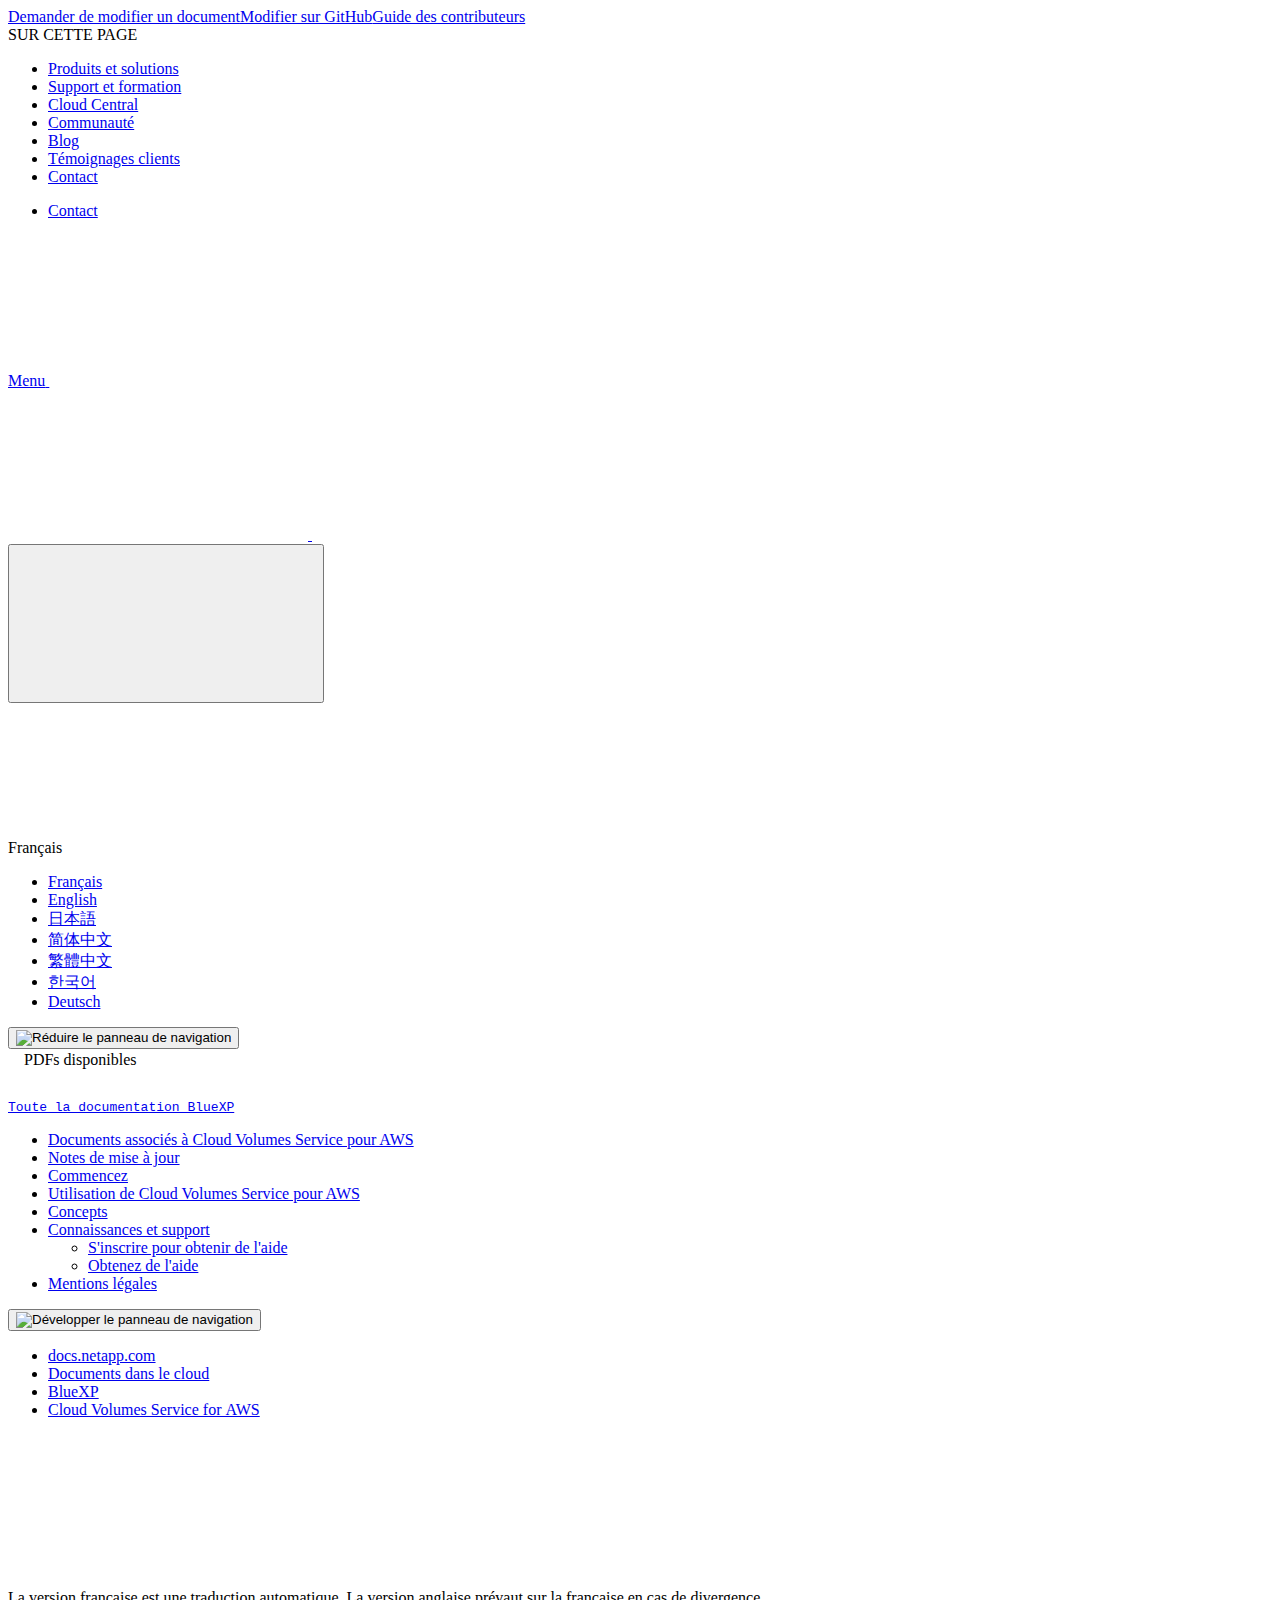
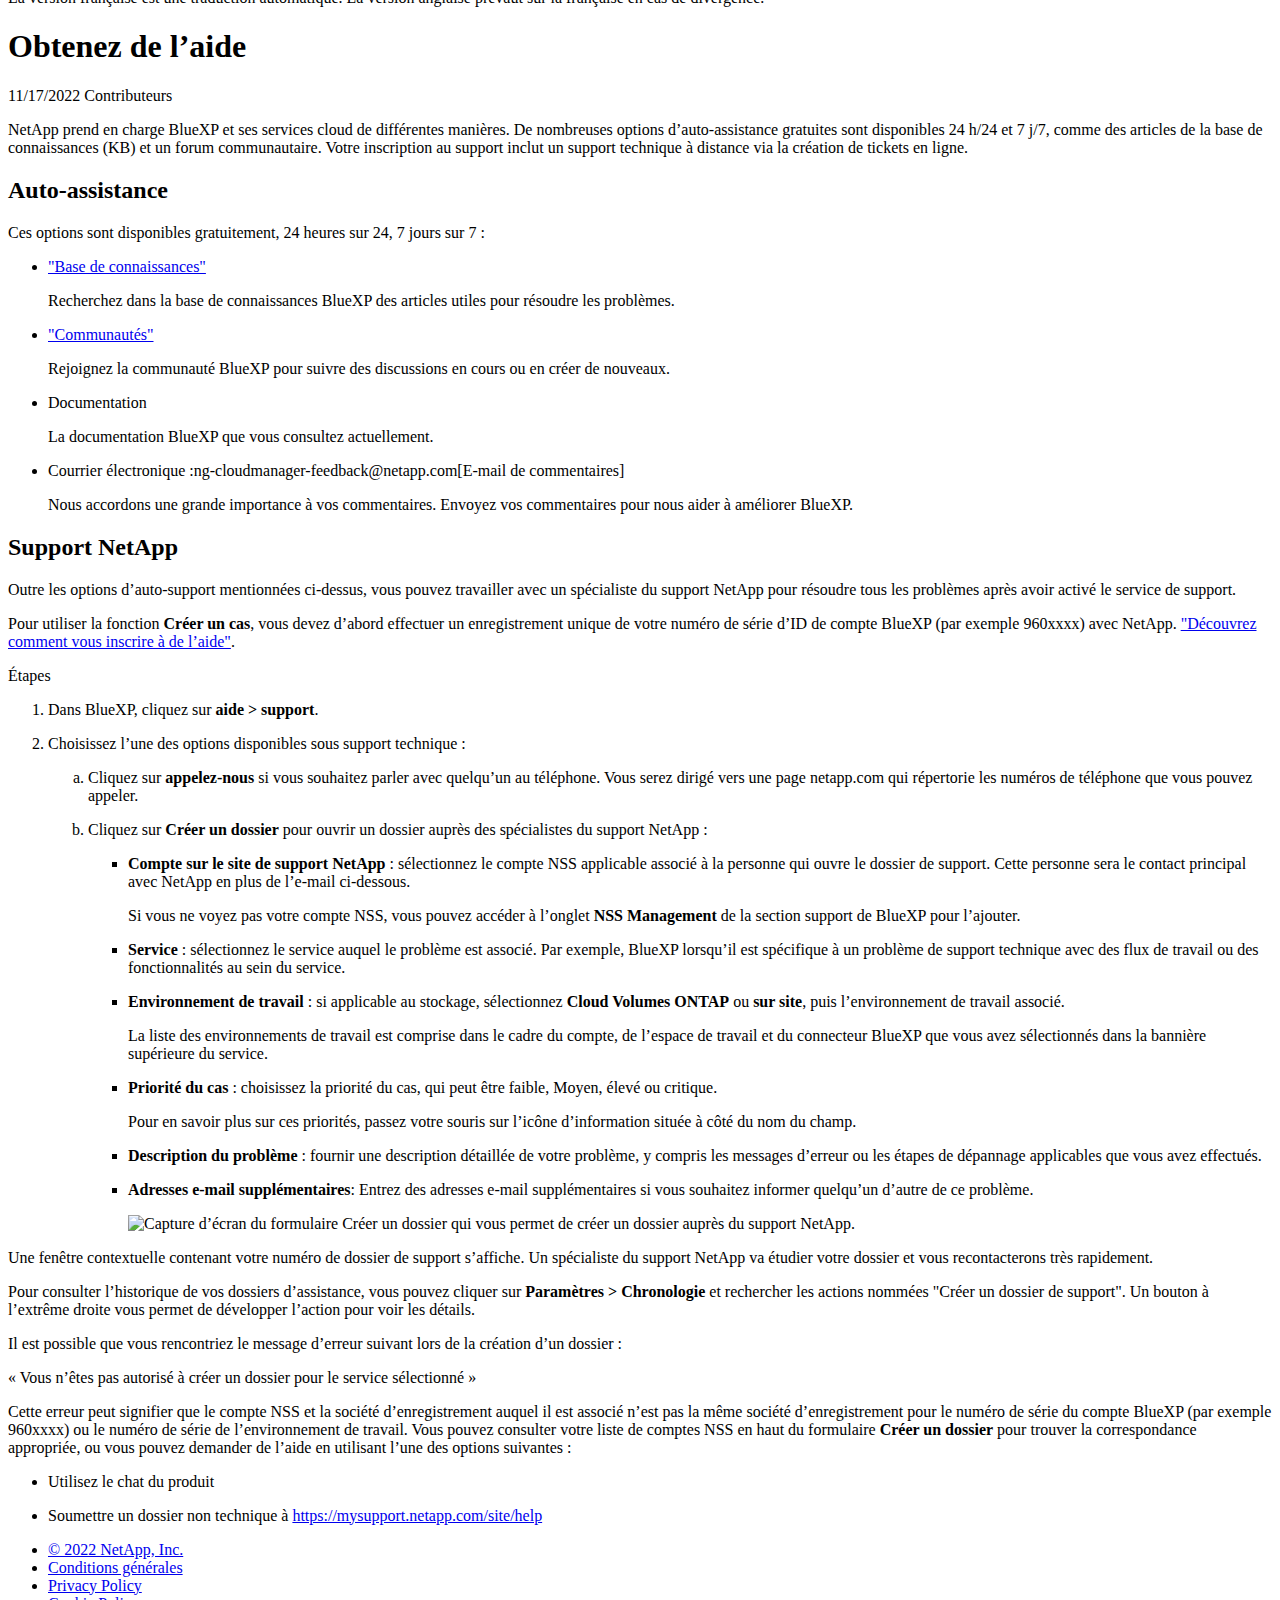
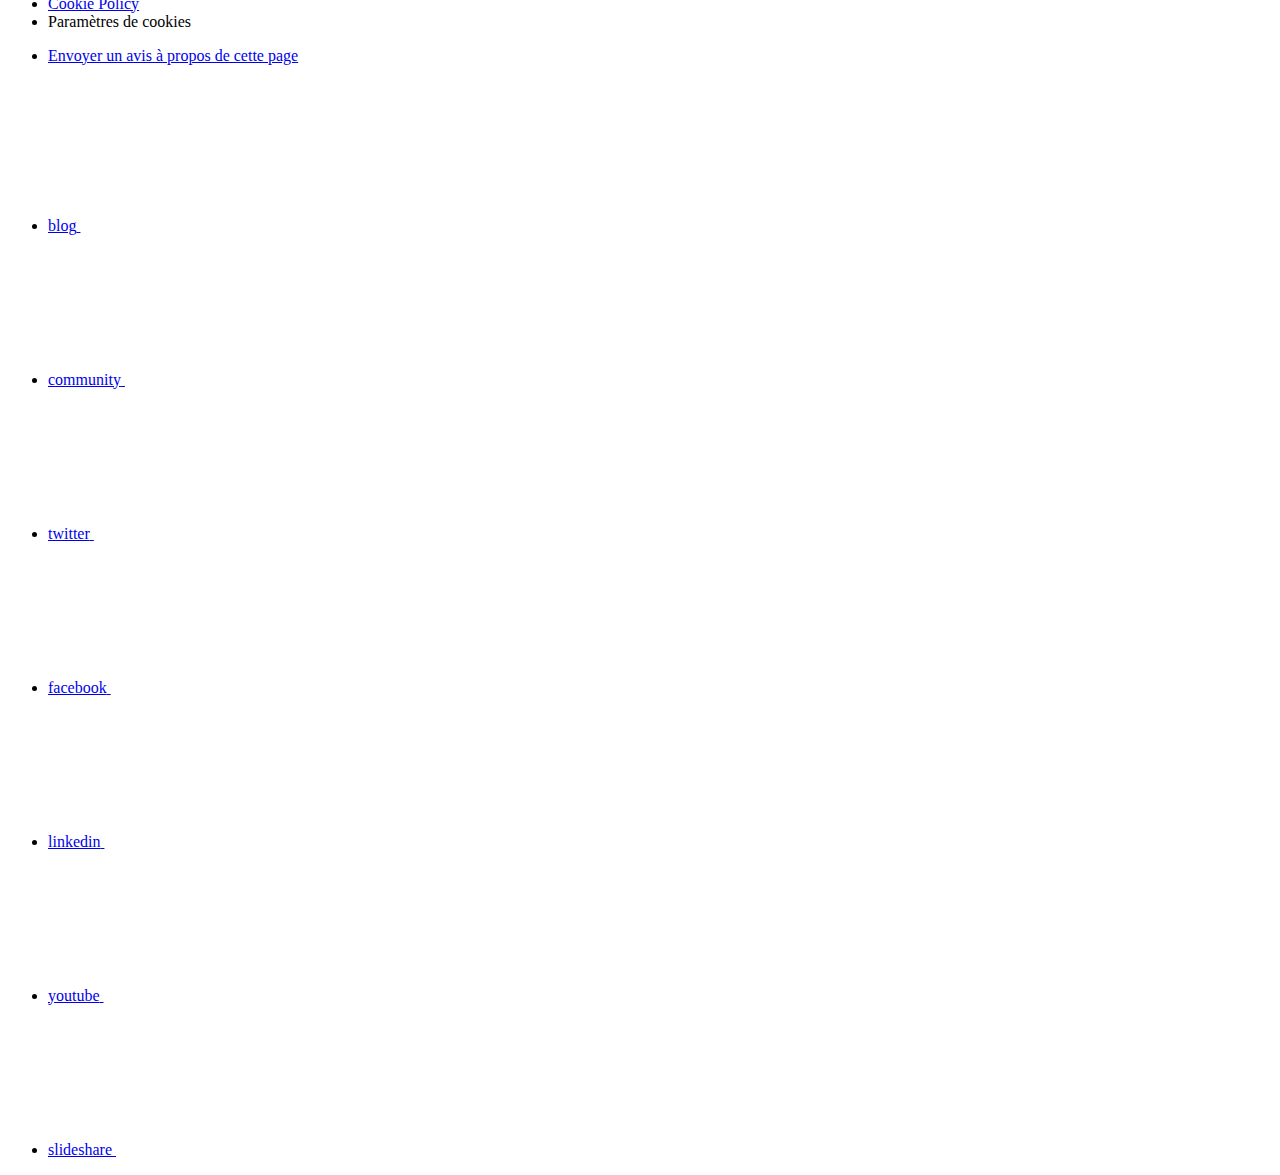
==== task-get-help.html @ c442f978 "Deploying to gh-pages from  @ 713e759831d8eef07da80dbe33066dc512d6b174 🚀" ====
<!DOCTYPE html>
<html lang="fr">
  <head class="at-element-marker">
  <title>Obtenez de l&#8217;aide | NetApp Documentation</title>
  <meta charset="utf-8">
  <meta http-equiv="x-ua-compatible" content="ie=edge,chrome=1">
  <meta http-equiv="language" content="en">
  <meta name="viewport" content="width=device-width, initial-scale=1">
  <meta property="og:title" content="Obtenez de l&#8217;aide | NetApp Documentation" />
	<meta property="og:type" content="website" />
	<meta property="og:url" content="https://docs.netapp.com/fr-fr/cloud-manager-cloud-volumes-service-aws/task-get-help.html" />
	<meta property="og:description" content="NetApp prend en charge BlueXP de plusieurs façons. De nombreuses options d"auto-assistance gratuites sont disponibles 24 h/24 et 7 j/7, comme des articles de..." />
  <meta property="og:image" content="https://docs.netapp.com/fr-fr/cloud-manager-cloud-volumes-service-aws/images/logo-tophat-social.png" />
  <meta property="og:image:alt" content="NetApp Logo" />
  <meta name="format-detection" content="telephone=no">
  <meta http-equiv="Content-Type" content="text/html; charset=utf-8">
  <meta http-equiv="encoding" content="utf-8">
  <meta http-equiv="nss-type" content="Product Documentation"/>
  <meta http-equiv="nss-subtype" content="User Guide"/><meta name="description" content="NetApp prend en charge BlueXP de plusieurs façons. De nombreuses options d"auto-assistance gratuites sont disponibles 24 h/24 et 7 j/7, comme des articles de...">
  <meta name="keywords" content=" help, ticket, open support case, support, netapp support, technical support, call support, phone number, open ticket, web ticket, open an issue"><!-- Icons -->
  <link rel="icon" href="/fr-fr/cloud-manager-cloud-volumes-service-aws/images/favicon.ico" type="image/x-icon">

  <!-- RSS Feed --><link rel="alternate" type="application/rss+xml" title="NetApp Documentation" href="/fr-fr/cloud-manager-cloud-volumes-service-aws/feed.xml"><!-- CSS Definitions: NetApp CSS should be defined after generic css -->

  <!-- Elastic Search -->
  <link rel="stylesheet" href="//cdn.jsdelivr.net/searchkit/0.10.0/theme.css">

  <!-- Combined CSS -->
  <link rel="stylesheet" type="text/css" href="/fr-fr/cloud-manager-cloud-volumes-service-aws/css/netappdocs.css">

  
  <link rel="stylesheet" href="/fr-fr/cloud-manager-cloud-volumes-service-aws/css/landing-page.css" type="text/css">
  <link rel="stylesheet" href="/fr-fr/cloud-manager-cloud-volumes-service-aws/css/tabbed-blocks.css" type="text/css">
  <!-- Canonical url -->
  <link rel='stylesheet' href='/fr-fr/cloud-manager-cloud-volumes-service-aws/css/na-feature.css' type='text/css'><!-- Top level site integrations --><script>
    function addAdobeLaunch(adobeId) {
      var head = document.getElementsByTagName('head')[0];
      var adobe = document.createElement("script");
      adobe.type = "text/plain";
      adobe.className = "optanon-category-C0002";
      adobe.src = "//assets.adobedtm.com/60287eadf1ee/c284da483c83/"+adobeId+".min.js";
      head.appendChild(adobe);
    }

    function addGoogleAnalytics(gtagId) {
      var google = document.createElement("script");
      google.type = "text/plain";
      google.className = "optanon-category-C0002";
      google.src = "https://www.googletagmanager.com/gtag/js?id="+gtagId;
      var head = document.getElementsByTagName('head')[0];
      head.appendChild(google);

      window.dataLayer = window.dataLayer || [];
      function gtag(){dataLayer.push(arguments);}
      gtag('js', new Date());
      gtag('config', gtagId);
    }

    function addConsent(consentId) {
      var head = document.getElementsByTagName('head')[0];
      var onetrustConsent = document.createElement("script");
      onetrustConsent.type = "text/javascript";
      onetrustConsent.src = "https://cdn.cookielaw.org/consent/"+consentId+"/OtAutoBlock.js";
      head.appendChild(onetrustConsent);

      var onetrustScript = document.createElement("script");
      onetrustScript.type = "text/javascript";
      onetrustScript.src = "https://cdn.cookielaw.org/scripttemplates/otSDKStub.js";
      onetrustScript.charset = "UTF-8";
      onetrustScript.dataset.documentLanguage = "true";
      onetrustScript.dataset.domainScript = consentId;
      head.appendChild(onetrustScript);
    }addConsent("72570c5c-fe30-465f-b0e0-b77f7fb4ae34");
    addAdobeLaunch("launch-e9ff3acac59f");
    addGoogleAnalytics("UA-81697994-3");function OptanonWrapper() { }
  </script>
  <script src="https://cdnjs.cloudflare.com/ajax/libs/jquery/2.1.4/jquery.min.js"></script>
  <script src="https://cdnjs.cloudflare.com/ajax/libs/jquery-cookie/1.4.1/jquery.cookie.min.js"></script>

  <!-- Used for Product Family Page Sidebar Visibility --><!-- Used to import Promise for IE. Required for SearchKit -->
  <script src="https://cdnjs.cloudflare.com/ajax/libs/bluebird/3.3.5/bluebird.min.js"></script><script src='/fr-fr/cloud-manager-cloud-volumes-service-aws/js/na-search.js'></script><script src='/fr-fr/cloud-manager-cloud-volumes-service-aws/js/na-pagenav.js'></script><script src='/fr-fr/cloud-manager-cloud-volumes-service-aws/js/na-utility.js'></script>
  <script src='/fr-fr/cloud-manager-cloud-volumes-service-aws/js/clouddocs.js'></script>
  <script src='/fr-fr/cloud-manager-cloud-volumes-service-aws/js/jquery.navgoco.min.js'></script>
  <script src="https://maxcdn.bootstrapcdn.com/bootstrap/3.3.7/js/bootstrap.min.js" integrity="sha384-Tc5IQib027qvyjSMfHjOMaLkfuWVxZxUPnCJA7l2mCWNIpG9mGCD8wGNIcPD7Txa" crossorigin="anonymous"></script>
  <script src='/fr-fr/cloud-manager-cloud-volumes-service-aws/js/toc.js'></script>
  <script src='/fr-fr/cloud-manager-cloud-volumes-service-aws/js/customscripts.js'></script><script>
      $(document).ready(function() {
          
          var collapseOnInit = true;
          

          var navSettings = {
              "caretHtml": '',
              "accordion": collapseOnInit,
              "openClass": 'active', // open
              "save": false, // leave false or nav highlighting doesn't work right
              "cookie": {
                  "name": 'navgoco',
                  "expires": false,
                  "path": '/'
              },
              "slide": {
                  "duration": 400,
                  "easing": 'swing'
              }
          };

          // Initialize navgoco with default options
          $("#mysidebar").navgoco(navSettings);
          

          $("#collapseAll").click(function(e) {
              e.preventDefault();
              $("#mysidebar").navgoco('toggle', false);
          });

          $("#expandAll").click(function(e) {
              e.preventDefault();
              $("#mysidebar").navgoco('toggle', true);
          });

          $(".sidebar-nav-container").on("scroll", function() {
            $.cookie("sidebarScroll", $(".sidebar-nav-container").scrollTop(), {
              path    : "/fr-fr/cloud-manager-cloud-volumes-service-aws"  
            });
          });
          $(function() {
            if ($.cookie("sidebarScroll")) {
              $(".sidebar-nav-container").scrollTop($.cookie("sidebarScroll"));
            }
          });

      });

  </script>
  <script>
      $(document).ready(function() {
          $("#tg-sb-link").click(function() {
              $("#tg-sb-sidebar").toggle();
              $("#tg-sb-content").toggleClass('col-md-9');
              $("#tg-sb-content").toggleClass('col-md-12');
              $("#tg-sb-icon").toggleClass('fa-toggle-on');
              $("#tg-sb-icon").toggleClass('fa-toggle-off');
          });
      });
  </script>
  <script src='/fr-fr/cloud-manager-cloud-volumes-service-aws/js/custom-dropdown.js'></script>
  <script src='/fr-fr/cloud-manager-cloud-volumes-service-aws/js/FileSaver.min.js'></script>
  <script src='/fr-fr/cloud-manager-cloud-volumes-service-aws/js/jszip-utils.min.js'></script>
  <script src='/fr-fr/cloud-manager-cloud-volumes-service-aws/js/jszip.min.js'></script>
  <script src='/fr-fr/cloud-manager-cloud-volumes-service-aws/js/pdf-ux.js'></script>
</head>


  <body class role="document" data-flavor="">
    <div id="page" class="n-off-canvas-menu">
      <div class="n-off-canvas-menu__menu"><!--TODO: Add offcanvas code --></div>
      <div class="n-off-canvas-menu__content-wrap">
        <header class="site-header" id="banner">
  
  <!-- Start Page Toolbar -->
  
  <div class="page-nav-toolbar"><div class="page-nav-contribute"><a target="_blank" href="https://github.com/NetAppDocs/cloud-manager-cloud-volumes-service-aws/issues/new?body=Page%3A%20[Obtenez de l&#8217;aide](https://docs.netapp.com/fr-fr/cloud-manager-cloud-volumes-service-aws/task-get-help.html)&template=public-issue-template.md" class="page-nav-contribute-link" role="button"><img src="/fr-fr/cloud-manager-cloud-volumes-service-aws/images/discuss-sm.svg" alt="" class="github-icon" />Demander de modifier un document</a><a target="_blank" href="https://github.com/NetAppDocs/cloud-manager-cloud-volumes-service-aws/blob/main/task-get-help.adoc" class="page-nav-contribute-link" role="button"><img src="/fr-fr/cloud-manager-cloud-volumes-service-aws/images/edit-sm.svg" alt="" class="github-icon" />Modifier sur GitHub</a><a target="_blank" href="https://docs.netapp.com/us-en/contribute/" class="page-nav-contribute-link"  ><img src="/fr-fr/cloud-manager-cloud-volumes-service-aws/images/article-sm.svg" alt="" class="github-icon" />Guide des contributeurs</a></div>
    <div class="page-nav-container">
      <nav class="page-nav-fixed">
        <div class="page-nav-title">SUR CETTE PAGE</div>
        <div class="page-nav-links">
          <ul class="page-nav-inner" id="page-menu"></ul>
        </div>
      </nav>
    </div>
  </div>
  
  
  <!-- Start top_hat -->
  <div class="n-top-hat">
    <div class="n-container">
      <div class="n-top-hat__cross-property-nav">
        <ul class="n-top-hat__list">
          <li class="n-top-hat__list-item">
            <a href="https://www.netapp.com/products-a-z/" class="n-top-hat__link">Produits et solutions</a>
          </li>
          <li class="n-top-hat__list-item">
            <a href="https://www.netapp.com/support-and-training/netapp-university/" class="n-top-hat__link">Support et formation</a>
          </li>
          <li class="n-top-hat__list-item">
            <a href="https://cloud.netapp.com" class="n-top-hat__link">Cloud Central</a>
          </li>
          <li class="n-top-hat__list-item">
            <a href="https://community.netapp.com/" class="n-top-hat__link">Communauté</a>
          </li>
          <li class="n-top-hat__list-item">
            <a href="https://blog.netapp.com/" class="n-top-hat__link">Blog</a>
          </li>
          <li class="n-top-hat__list-item">
            <a href="https://customers.netapp.com/en/" class="n-top-hat__link">Témoignages clients</a>
          </li>
          <li class="n-top-hat__list-item">
            <a href="https://www.netapp.com/us/contact-us/index.aspx" target="_self" class="n-top-hat__link" data-ntap-ui="contact-us">Contact</a>
          </li>
        </ul>
      </div>
      <div class="n-top-hat__utils">
        <ul class="n-top-hat__list">
          <li class="n-top-hat__list-item">
            <a href="https://www.netapp.com/us/contact-us/index.aspx" target="_self" class="n-top-hat__link" data-ntap-ui="contact-us">Contact</a>
          </li>
        </ul>
      </div>
    </div>
  </div>
  <!-- End top_hat -->

  <!-- Start property bar -->
  <style>
    .n-property-navigation-bar__menus--desktop-experience .n-menu--mega__default-content__heading span {
    color: #34B0FF;
    }
  </style>
  <div class="n-property-bar " data-ntap-ui="sticky-nav">
    <div class="n-property-bar__inner-wrap">
      <div class="n-property-bar__menu-toggle">
        <a href="#" class="n-property-bar__menu-toggle-link">
          <span class="n-property-bar__menu-toggle-text">Menu</span>
          <svg class="n-icon-bars n-property-bar__menu-toggle-icon" aria-labelledby="title">
            <title>bars</title>
            <use xlink:href="/fr-fr/cloud-manager-cloud-volumes-service-aws/common/svg/sprite.svg#bars"></use>
          </svg>
        </a>
      </div>
      <div class="n-property-bar__property-mark ">
        <a href="https://www.netapp.com" class="n-property-bar__property-link">
          <div class="n-property-bar__logo">
            <svg class="n-icon-netapp-mark n-icon-netapp-mark n-property-bar__netapp-mark-icon" aria-labelledby="title">
              <title>netapp-mark</title>
              <use xlink:href="/fr-fr/cloud-manager-cloud-volumes-service-aws/common/svg/sprite.svg#netapp-mark"></use>
            </svg>
            <svg class="n-icon-netapp-logo n-property-bar__logo-svg" aria-labelledby="title">
              <title>netapp-logo</title>
              <use xlink:href="/fr-fr/cloud-manager-cloud-volumes-service-aws/common/svg/sprite.svg#netapp-logo"></use>
            </svg>
          </div>
        </a>
      </div>

      
      
      
      <div class="search-property-bar">
        <div id="search-demo-container" class="searchbox n-property-bar__search">
          <div id="react-search" 
          data-search-html="/fr-fr/cloud-manager-cloud-volumes-service-aws/search.html"
          data-type="widget" 
          data-placeholder="Rechercher une documentation"
          data-no-results-found="Aucun résultat n'a été trouvé pour {query}"
          data-did-you-mean="Rechercher {suggestion}."
          data-no-results-found-did-you-mean="Aucun résultat n’a été trouvé pour {query}. Voulez-vous dire {suggestion} ?"
          data-results-found="{hitCount} résultats trouvés"
          data-error-message="We're sorry, an issue occurred when fetching your results. Please try again."
          data-error-reset="Reset Search"
          data-sk-es-pf-indexes=""
          data-flavor=""></div>
          <button class="n-property-bar__search-toggle-button" type="button">
            <svg class="n-icon-search n-property-bar__search-toggle-button-icon" aria-labelledby="title">
              <title>search</title>
              <use xmlns:xlink="http://www.w3.org/1999/xlink" xlink:href="/fr-fr/cloud-manager-cloud-volumes-service-aws/common/svg/sprite.svg#search"></use>
            </svg>
          </button>
        </div>
      </div>
      
    </div>
  </div>
  <div class="n-property-bar__toolbar">
    <!-- Start Language Selector --><div id="language-dropdown" class="custom-dropdown custom-dropdown-lang">
      <div class="custom-dropdown-select custom-dropdown-select-lang">
      <span class="lang-name">Français</span>
          <svg class="n-globe__icon" aria-labelledby="title">
            <title>globe</title>
            <use xmlns:xlink="http://www.w3.org/1999/xlink" xlink:href="/fr-fr/cloud-manager-cloud-volumes-service-aws/common/svg/sprite.svg#globe"></use>
          </svg>
        </button>
      </div>

      <ul class="custom-dropdown-menu"><li>
          <a href="https://docs.netapp.com/fr-fr/cloud-manager-cloud-volumes-service-aws/task-get-help.html" target="_self"><span translate="no" class="notranslate">Français</span></a>
        </li><li>
          <a href="https://docs.netapp.com/us-en/cloud-manager-cloud-volumes-service-aws/task-get-help.html" target="_self"><span translate="no" class="notranslate">English</span></a>
        </li><li>
          <a href="https://docs.netapp.com/ja-jp/cloud-manager-cloud-volumes-service-aws/task-get-help.html" target="_self"><span translate="no" class="notranslate">日本語</span></a>
        </li><li>
          <a href="https://docs.netapp.com/zh-cn/cloud-manager-cloud-volumes-service-aws/task-get-help.html" target="_self"><span translate="no" class="notranslate">简体中文</span></a>
        </li><li>
          <a href="https://docs.netapp.com/zh-tw/cloud-manager-cloud-volumes-service-aws/task-get-help.html" target="_self"><span translate="no" class="notranslate">繁體中文</span></a>
        </li><li>
          <a href="https://docs.netapp.com/ko-kr/cloud-manager-cloud-volumes-service-aws/task-get-help.html" target="_self"><span translate="no" class="notranslate">한국어</span></a>
        </li><li>
          <a href="https://docs.netapp.com/de-de/cloud-manager-cloud-volumes-service-aws/task-get-help.html" target="_self"><span translate="no" class="notranslate">Deutsch</span></a>
        </li></ul>
    </div><!-- End Language Selector -->

    <div class="n-property-bar__cta"></div>
  </div>
  <script>
    $(function(){
        var currentLocalization = $('html').attr('lang');

        var localizationsDictionary = {
            "en-CA" : "https://www.netapp.com/search/index.aspx?for_cr=canada&",
            "en-IN" : "https://www.netapp.com/search/index.aspx?for_cr=india&",
            "nl-NL" : "https://www.netapp.com/search/index.aspx?for_cr=netherlands&",
            "ru-RU" : "https://www.netapp.com/search/index.aspx?for_cr=russia&",
            "sv-SE" : "https://www.netapp.com/search/index.aspx?for_cr=sweden&",
            "it-IT" : "https://www.netapp.com/search/index.aspx?for_cr=italy&",
            "he-IL" : "https://www.netapp.com/search/index.aspx?for_cr=israel&",
            "ko-KR" : "https://www.netapp.com/search/index.aspx?for_cr=korea&",
            "zh-TW" : "https://www.netapp.com/search/index.aspx?for_cr=taiwan&",
            "en-GB" : "https://www.netapp.com/search/index.aspx?for_cr=unitedkingdom&",
            "en-SG" : "https://www.netapp.com/search/index.aspx?for_cr=asean&",
            "en-AU" : "https://www.netapp.com/search/index.aspx?for_cr=australia&",
            "pt-BR" : "https://www.netapp.com/search/index.aspx?for_cr=brasil&",
            "de-CH" : "https://www.netapp.com/search/index.aspx?for_cr=switzerland&",
            "es-MX" : "https://www.netapp.com/search/index.aspx?for_cr=mexico&"
        };

        if($('html').hasClass('ntap-whitelisted') && localizationsDictionary.hasOwnProperty(currentLocalization)) {
            $('.n-property-bar__property-link').attr('href', '/');
        }
    });
  </script>
  <!-- End property bar -->
</header>


        <main id="n-main-content" class="n-main-content">
          <!-- Start Documentation Content -->
<div class="ie-main">
  <!-- Sidebar Column -->
  
  <div class="col-md-3" id="sidebar-height">
      <button id="btn-sidebar-collapse" onclick="hideSidebar()"><img src="/fr-fr/cloud-manager-cloud-volumes-service-aws/images/collapse.png" alt="Réduire le panneau de navigation"></button>
      <div class="n-pdf-header">
  <a id="toggleButtonPdf" class="n-pdf-button" type="button">
    <img src="/fr-fr/cloud-manager-cloud-volumes-service-aws/images/pdf.png" alt="" width="16" height="16"/>PDFs disponibles<span>
    </span>
  </a>
</div>
<div class="n-pdf-body-container">
  <ul id="toggleContainerPdf" class="n-pdf-body" style="display:none;"><li class="pdf-ux-container">
        
        
        
        <a target="_blank" href="/fr-fr/cloud-manager-cloud-volumes-service-aws/pdfs/fullsite-sidebar/Documentation_relative_à_Cloud_Volumes_Service_pour_AWS.pdf" >
          <img src="/fr-fr/cloud-manager-cloud-volumes-service-aws/images/pdf.png" alt="" width="16" height="16"/>PDF de ce site de documentation</a>





    
      <ul class="subfolders" style="display:none;">
        <li class="pdf-ux-container">
          
          
          
          <a target="_blank" 
            
              href="/fr-fr/cloud-manager-cloud-volumes-service-aws/pdfs/sidebar/Commencez.pdf" 
            
          >
            <img src="/fr-fr/cloud-manager-cloud-volumes-service-aws/images/pdf.png" alt="" width="16" height="16"/>
            Commencez
          </a>
          


        </li>
      </ul>
    

  



    
      <ul class="subfolders" style="display:none;">
        <li class="pdf-ux-container">
          
          
          
          <a target="_blank" 
            
              href="/fr-fr/cloud-manager-cloud-volumes-service-aws/pdfs/sidebar/Utilisation_de_Cloud_Volumes_Service_pour_AWS.pdf" 
            
          >
            <img src="/fr-fr/cloud-manager-cloud-volumes-service-aws/images/pdf.png" alt="" width="16" height="16"/>
            Utilisation de Cloud Volumes Service pour AWS
          </a>
          




        </li>
      </ul>
    

  



    
      <ul class="subfolders" style="display:none;">
        <li class="pdf-ux-container">
          
          
          
          <a target="_blank" 
            
              href="/fr-fr/cloud-manager-cloud-volumes-service-aws/pdfs/sidebar/Concepts.pdf" 
            
          >
            <img src="/fr-fr/cloud-manager-cloud-volumes-service-aws/images/pdf.png" alt="" width="16" height="16"/>
            Concepts
          </a>
          




        </li>
      </ul>
    

  



    
      <ul class="subfolders" style="display:none;">
        <li class="pdf-ux-container">
          
          
          
          <a target="_blank" 
            
              href="/fr-fr/cloud-manager-cloud-volumes-service-aws/pdfs/sidebar/Connaissances_et_support.pdf" 
            
          >
            <img src="/fr-fr/cloud-manager-cloud-volumes-service-aws/images/pdf.png" alt="" width="16" height="16"/>
            Connaissances et support
          </a>
          


    <ul class="subfolders" id="pdf-remove" style="display:none;"><li class="active"></li></ul>
  


        </li>
      </ul>
    

  



</li></ul>
  <div class="zip-pdf-link-container" style="display: none;">   
    <a href="#" id="zipPdf">
      <img src="/fr-fr/cloud-manager-cloud-volumes-service-aws/images/pdf-zip.png" alt="" width="16" height="16"/>
      <pre>Collection de documents PDF séparés<span class="zip-size"></span></pre>
    </a><div id="zip-link-popup" class="hide">
    <div class="inner-modal">
        <div class="downloading-progress">
            <div class="spinner"></div>
            <h1>Creating your file...</h1>
            <div>This may take a few minutes. Thanks for your patience.</div>
            <button class="cancel-download-btn" type="button">Cancel</button>
        </div>
        <div class="download-complete hide">
            <div class="done-icon">
                <svg xmlns="http://www.w3.org/2000/svg" width="24" height="24" viewBox="0 0 24 24"><path d="M20.285 2l-11.285 11.567-5.286-5.011-3.714 3.716 9 8.728 15-15.285z"/></svg>
            </div>
            <div>Your file is ready</div>
            <button class="cancel-download-btn" type="button">OK</button>
        </div>
    </div>
</div>
<script>
    $(".cancel-download-btn").click(function(){
        $("#zip-link-popup").addClass("hide");
        $("#zip-link-popup .downloading-progress").removeClass("hide");
        $("#zip-link-popup .download-complete").addClass("hide");
    });
</script></div>
</div>
<script>
  $("#toggleContainerPdf li.active:last-child").parents('ul.subfolders').toggle('display');
  $("#toggleButtonPdf").click(function () {
    $("#toggleContainerPdf").toggle('display');
    $(".n-pdf-body-container .zip-pdf-link-container").toggle('display');
  });
</script><div class="prod-nav" id="product-nav">
  <a target="_self" class="prod-fam-nav" href="https://docs.netapp.com/fr-fr/cloud-manager-family/"><img src="/fr-fr/cloud-manager-cloud-volumes-service-aws/images/left_arrow.png" alt=""><pre>Toute la documentation BlueXP</pre></a>
</div><div class="sidebar-nav-container" id="mysidebardiv">
  <ul id="mysidebar" class="nav"><li 
      data-pdf-exists="true" 
      data-pdf-filename="Documents associés à Cloud Volumes Service pour AWS"
      data-li-level="1#" 
      class=" "
    ><a class="na-navbar-padding" href="/fr-fr/cloud-manager-cloud-volumes-service-aws/index.html">
        Documents associés à Cloud Volumes Service pour AWS
      </a></li><li 
      data-pdf-exists="true" 
      data-pdf-filename="Notes de mise à jour"
      data-li-level="1#" 
      class=" "
    ><a class="na-navbar-padding" href="/fr-fr/cloud-manager-cloud-volumes-service-aws/whats-new.html">
        Notes de mise à jour
      </a></li><li 
      data-pdf-exists="true" 
      data-pdf-filename="Commencez"
      data-li-level="1" 
      class="subfolders "
    ><a href="#">
        <div class="na-navbar-padding"> Commencez</div>
      </a>
      <ul style="display: none;">
        <li 
      data-pdf-exists="true" 
      data-pdf-filename="En savoir plus sur Cloud Volumes Service pour AWS"
      data-li-level="2#" 
      class=" "
    ><a class="na-navbar-padding" href="/fr-fr/cloud-manager-cloud-volumes-service-aws/concept-cvs-aws.html">
        En savoir plus sur Cloud Volumes Service pour AWS
      </a></li></ul></li><li 
      data-pdf-exists="true" 
      data-pdf-filename="Utilisation de Cloud Volumes Service pour AWS"
      data-li-level="1" 
      class="subfolders "
    ><a href="#">
        <div class="na-navbar-padding"> Utilisation de Cloud Volumes Service pour AWS</div>
      </a>
      <ul style="display: none;">
        <li 
      data-pdf-exists="true" 
      data-pdf-filename="Déploiement et gestion de Cloud volumes"
      data-li-level="2#" 
      class=" "
    ><a class="na-navbar-padding" href="/fr-fr/cloud-manager-cloud-volumes-service-aws/task-manage-cvs-aws.html">
        Déploiement et gestion de Cloud volumes
      </a></li><li 
      data-pdf-exists="true" 
      data-pdf-filename="Gestion des copies Snapshot de Cloud volumes"
      data-li-level="2#" 
      class=" "
    ><a class="na-navbar-padding" href="/fr-fr/cloud-manager-cloud-volumes-service-aws/task-manage-cloud-volumes-snapshots.html">
        Gestion des copies Snapshot de Cloud volumes
      </a></li></ul></li><li 
      data-pdf-exists="true" 
      data-pdf-filename="Concepts"
      data-li-level="1" 
      class="subfolders "
    ><a href="#">
        <div class="na-navbar-padding"> Concepts</div>
      </a>
      <ul style="display: none;">
        <li 
      data-pdf-exists="true" 
      data-pdf-filename="Les niveaux de service et la capacité allouée"
      data-li-level="2#" 
      class=" "
    ><a class="na-navbar-padding" href="/fr-fr/cloud-manager-cloud-volumes-service-aws/reference-cvs-service-levels-and-quotas.html">
        Les niveaux de service et la capacité allouée
      </a></li><li 
      data-pdf-exists="true" 
      data-pdf-filename="Paramètres des groupes de sécurité AWS pour les serveurs Windows AD"
      data-li-level="2#" 
      class=" "
    ><a class="na-navbar-padding" href="/fr-fr/cloud-manager-cloud-volumes-service-aws/reference-security-groups-windows-ad-servers.html">
        Paramètres des groupes de sécurité AWS pour les serveurs Windows AD
      </a></li></ul></li><li 
      data-pdf-exists="true" 
      data-pdf-filename="Connaissances et support"
      data-li-level="1" 
      class="subfolders "
    ><a href="#">
        <div class="na-navbar-padding"> Connaissances et support</div>
      </a>
      <ul style="display: none;">
        <li 
      data-pdf-exists="true" 
      data-pdf-filename="S'inscrire pour obtenir de l'aide"
      data-li-level="2#" 
      class=" "
    ><a class="na-navbar-padding" href="/fr-fr/cloud-manager-cloud-volumes-service-aws/task-support-registration.html">
        S'inscrire pour obtenir de l'aide
      </a></li><li 
      data-pdf-exists="true" 
      data-pdf-filename="Obtenez de l'aide"
      data-li-level="2#" 
      class="  active "
    ><a class="na-navbar-padding" href="/fr-fr/cloud-manager-cloud-volumes-service-aws/task-get-help.html">
        Obtenez de l'aide
      </a></li></ul></li><li 
      data-pdf-exists="true" 
      data-pdf-filename="Mentions légales"
      data-li-level="1#" 
      class=" "
    ><a class="na-navbar-padding" href="/fr-fr/cloud-manager-cloud-volumes-service-aws/legal-notices.html">
        Mentions légales
      </a></li></ul>
</div>
<script>
  window.onscroll = () => {
    const value = -40 - (document.body.scrollHeight - (window.innerHeight + document.scrollingElement.scrollTop));
    
    document.getElementById("sidebar-height").style.bottom = Math.max(0,value) + "px";
};
</script>
<!-- this highlights the active parent class in the navgoco sidebar. this is critical so that the parent expands when you're viewing a page. This must appear below the sidebar code above. Otherwise, if placed inside customscripts.js, the script runs before the sidebar code runs and the class never gets inserted.-->
<script>$("li.active").parents('li').toggleClass("active");</script>
<script>$("#mysidebar li.active").parents('ul').css("display","block");</script>


  </div>
  

  <div class="ie-content-pane n-doc__component-detail-content n-doc__component-detail-content--show-code">
    <!-- Begin of page container --><article class="page-content" id="main">
      <div class="ie-utility">
  <button id="btn-sidebar-expand" onclick="showSidebar()"><img src="/fr-fr/cloud-manager-cloud-volumes-service-aws/images/expand.png" alt="Développer le panneau de navigation"></button>
  <div class="ie-menu">
    <div class="n-breadcrumb">
      <ul class="n-breadcrumb__list">
        <li class="n-breadcrumb__list-item">
          <a href="https://docs.netapp.com">docs.netapp.com</a>
        </li>
        
        <li class="n-breadcrumb__list-item">
          <a href="https://docs.netapp.com/us-en/cloud/">Documents dans le cloud</a>
        </li>
        

        
        <li class="n-breadcrumb__list-item">
          <a href="https://docs.netapp.com/fr-fr/cloud-manager-family/">BlueXP</a>
        </li>
        

        <li class="n-breadcrumb__list-item">
          <a href="/fr-fr/cloud-manager-cloud-volumes-service-aws/">Cloud&nbsp;Volumes&nbsp;Service&nbsp;for&nbsp;AWS</a>
        </li>

      </ul>
    </div>
    <div style="clear: both"></div><!-- Main needs to have height -->
  </div>
</div>

      <div class="ie-nmt-disclaimer">
  <span>
    <div class="ie-nmt-disclaimer-container">
      <div class="ie-nmt-disclaimer-icon">
        <svg class="luci-icon" aria-hidden="true">
          <use xlink:href="/fr-fr/cloud-manager-cloud-volumes-service-aws/common/svg/sprite.svg#circle-info">
        </svg>
      </div>
      <div class="ie-nmt-disclaimer-content">
        <span> La version française est une traduction automatique. La version anglaise prévaut sur la française en cas de divergence. </span>
      </div>
      <div style="clear:both;"></div>
    </div>
  </span>
</div><div class="n-doc__component-detail-heading-wrap">
  <h1 class="n-doc__component-detail-heading">Obtenez de l&#8217;aide</h1>
</div>


<p class="page-details">
  
    
    <time datetime="2022-11-17 06:37:57 +0000">11/17/2022</time>
    
  

<span>Contributeurs
</span>


</p>

<div id="preamble">
<div class="sectionbody">
<div class="paragraph">
<p>NetApp prend en charge BlueXP et ses services cloud de différentes manières. De nombreuses options d&#8217;auto-assistance gratuites sont disponibles 24 h/24 et 7 j/7, comme des articles de la base de connaissances (KB) et un forum communautaire. Votre inscription au support inclut un support technique à distance via la création de tickets en ligne.</p>
</div>
</div>
</div>
<div class="sect1">
<h2 id="auto-assistance">Auto-assistance</h2>
<div class="sectionbody">
<div class="paragraph">
<p>Ces options sont disponibles gratuitement, 24 heures sur 24, 7 jours sur 7 :</p>
</div>
<div class="ulist">
<ul>
<li>
<p><a href="https://kb.netapp.com/Advice_and_Troubleshooting/Cloud_Services" target="_blank" rel="noopener">"Base de connaissances"</a></p>
<div class="paragraph">
<p>Recherchez dans la base de connaissances BlueXP des articles utiles pour résoudre les problèmes.</p>
</div>
</li>
<li>
<p><a href="http://community.netapp.com/" target="_blank" rel="noopener">"Communautés"</a></p>
<div class="paragraph">
<p>Rejoignez la communauté BlueXP pour suivre des discussions en cours ou en créer de nouveaux.</p>
</div>
</li>
<li>
<p>Documentation</p>
<div class="paragraph">
<p>La documentation BlueXP que vous consultez actuellement.</p>
</div>
</li>
<li>
<p>Courrier électronique :ng-cloudmanager-feedback@netapp.com[E-mail de commentaires]</p>
<div class="paragraph">
<p>Nous accordons une grande importance à vos commentaires. Envoyez vos commentaires pour nous aider à améliorer BlueXP.</p>
</div>
</li>
</ul>
</div>
</div>
</div>
<div class="sect1">
<h2 id="support-netapp">Support NetApp</h2>
<div class="sectionbody">
<div class="paragraph">
<p>Outre les options d&#8217;auto-support mentionnées ci-dessus, vous pouvez travailler avec un spécialiste du support NetApp pour résoudre tous les problèmes après avoir activé le service de support.</p>
</div>
<div class="paragraph">
<p>Pour utiliser la fonction <strong>Créer un cas</strong>, vous devez d&#8217;abord effectuer un enregistrement unique de votre numéro de série d&#8217;ID de compte BlueXP (par exemple 960xxxx) avec NetApp. <a href="task-support-registration.html">"Découvrez comment vous inscrire à de l&#8217;aide"</a>.</p>
</div>
<div class="olist arabic">
<div class="title">Étapes</div>
<ol class="arabic">
<li>
<p>Dans BlueXP, cliquez sur <strong>aide &gt; support</strong>.</p>
</li>
<li>
<p>Choisissez l&#8217;une des options disponibles sous support technique :</p>
<div class="olist loweralpha">
<ol class="loweralpha" type="a">
<li>
<p>Cliquez sur <strong>appelez-nous</strong> si vous souhaitez parler avec quelqu&#8217;un au téléphone. Vous serez dirigé vers une page netapp.com qui répertorie les numéros de téléphone que vous pouvez appeler.</p>
</li>
<li>
<p>Cliquez sur <strong>Créer un dossier</strong> pour ouvrir un dossier auprès des spécialistes du support NetApp :</p>
<div class="ulist">
<ul>
<li>
<p><strong>Compte sur le site de support NetApp</strong> : sélectionnez le compte NSS applicable associé à la personne qui ouvre le dossier de support. Cette personne sera le contact principal avec NetApp en plus de l&#8217;e-mail ci-dessous.</p>
<div class="paragraph">
<p>Si vous ne voyez pas votre compte NSS, vous pouvez accéder à l&#8217;onglet <strong>NSS Management</strong> de la section support de BlueXP pour l&#8217;ajouter.</p>
</div>
</li>
<li>
<p><strong>Service</strong> : sélectionnez le service auquel le problème est associé. Par exemple, BlueXP lorsqu&#8217;il est spécifique à un problème de support technique avec des flux de travail ou des fonctionnalités au sein du service.</p>
</li>
<li>
<p><strong>Environnement de travail</strong> : si applicable au stockage, sélectionnez <strong>Cloud Volumes ONTAP</strong> ou <strong>sur site</strong>, puis l&#8217;environnement de travail associé.</p>
<div class="paragraph">
<p>La liste des environnements de travail est comprise dans le cadre du compte, de l&#8217;espace de travail et du connecteur BlueXP que vous avez sélectionnés dans la bannière supérieure du service.</p>
</div>
</li>
<li>
<p><strong>Priorité du cas</strong> : choisissez la priorité du cas, qui peut être faible, Moyen, élevé ou critique.</p>
<div class="paragraph">
<p>Pour en savoir plus sur ces priorités, passez votre souris sur l&#8217;icône d&#8217;information située à côté du nom du champ.</p>
</div>
</li>
<li>
<p><strong>Description du problème</strong> : fournir une description détaillée de votre problème, y compris les messages d&#8217;erreur ou les étapes de dépannage applicables que vous avez effectués.</p>
</li>
<li>
<p><strong>Adresses e-mail supplémentaires</strong>: Entrez des adresses e-mail supplémentaires si vous souhaitez informer quelqu&#8217;un d&#8217;autre de ce problème.</p>
<div class="paragraph">
<p><span class="image"><img src="https://raw.githubusercontent.com/NetAppDocs/cloud-manager-family/main/media/screenshot-create-case.png" alt="Capture d&#8217;écran du formulaire Créer un dossier qui vous permet de créer un dossier auprès du support NetApp."></span></p>
</div>
</li>
</ul>
</div>
</li>
</ol>
</div>
</li>
</ol>
</div>
<div class="paragraph">
<p>Une fenêtre contextuelle contenant votre numéro de dossier de support s&#8217;affiche. Un spécialiste du support NetApp va étudier votre dossier et vous recontacterons très rapidement.</p>
</div>
<div class="paragraph">
<p>Pour consulter l&#8217;historique de vos dossiers d&#8217;assistance, vous pouvez cliquer sur <strong>Paramètres &gt; Chronologie</strong> et rechercher les actions nommées "Créer un dossier de support". Un bouton à l&#8217;extrême droite vous permet de développer l&#8217;action pour voir les détails.</p>
</div>
<div class="paragraph">
<p>Il est possible que vous rencontriez le message d&#8217;erreur suivant lors de la création d&#8217;un dossier :</p>
</div>
<div class="paragraph">
<p>« Vous n&#8217;êtes pas autorisé à créer un dossier pour le service sélectionné »</p>
</div>
<div class="paragraph">
<p>Cette erreur peut signifier que le compte NSS et la société d&#8217;enregistrement auquel il est associé n&#8217;est pas la même société d&#8217;enregistrement pour le numéro de série du compte BlueXP (par exemple 960xxxx) ou le numéro de série de l&#8217;environnement de travail. Vous pouvez consulter votre liste de comptes NSS en haut du formulaire <strong>Créer un dossier</strong> pour trouver la correspondance appropriée, ou vous pouvez demander de l&#8217;aide en utilisant l&#8217;une des options suivantes :</p>
</div>
<div class="ulist">
<ul>
<li>
<p>Utilisez le chat du produit</p>
</li>
<li>
<p>Soumettre un dossier non technique à <a href="https://mysupport.netapp.com/site/help" class="bare">https://mysupport.netapp.com/site/help</a></p>
</li>
</ul>
</div>
</div>
</div>

    </article>
    <!-- Page Container -->
  </div>

  <div style="clear: both"></div><!-- Main needs to have height --></div>

        </main>

        <footer class="n-footer">
  <div class="n-footer__bottom">
    <div class="n-container">
      <div class="n-footer__bottom-left">
        <div class="n-footer__copyright">
          <ul class="n-footer__copyright-list">
            <li class="n-footer__copyright-link">
              <a href="https://www.netapp.com/us/legal/copyright.aspx">© 2022 NetApp, Inc.</a>
            </li>
            <li class="n-footer__copyright-link">
              <a href="https://www.netapp.com/company/legal/terms-of-use/">Conditions générales</a>
            </li>
            <li class="n-footer__copyright-link">
              <a href="https://www.netapp.com/company/legal/privacy-policy/">Privacy Policy</a>
            </li>
            <li class="n-footer__copyright-link">
              <a href="https://www.netapp.com/company/legal/cookie-policy/">Cookie Policy</a>
            </li>
            <li class="n-footer__copyright-link">
              <a class="ot-sdk-show-settings">Paramètres de cookies</a>
            </li>
          </ul>
        </div>
      </div>
      <div class="n-footer__bottom-right">
        <div class="n-footer__copyright">
          <ul class="n-footer__copyright-list">
            <li class="n-footer__copyright-link">
              <a target="_self" href="javascript:netapp_mailto()">Envoyer un avis à propos de cette page</a>
            </li>
          </ul>
        </div>
        <div class="n-footer__social-links">
          <ul class="n-footer__social-link-list">
            <li class="n-footer__social-link-list-item">
              <a class="n-footer__social-link" data-ntap-social="follow-blog" href="https://blog.netapp.com"
                target="_blank" title="blog" alt="blog">
                <span class="n-footer__social-link-text">blog</span>
                <svg class="n-icon-blog n-footer__social-link-icon" aria-labelledby="title">
                  <title>blog@</title>
                  <use xmlns:xlink="http://www.w3.org/1999/xlink"
                    xlink:href="/fr-fr/cloud-manager-cloud-volumes-service-aws/common/svg/sprite.svg#blog"></use>
                </svg>
              </a>
            </li>
            <li class="n-footer__social-link-list-item">
              <a class="n-footer__social-link" data-ntap-social="follow-community" href="https://community.netapp.com/"
                target="_blank" title="community" alt="community">
                <span class="n-footer__social-link-text">community</span>
                <svg class="n-icon-community n-footer__social-link-icon" aria-labelledby="title">
                  <title>community@</title>
                  <use xmlns:xlink="http://www.w3.org/1999/xlink"
                    xlink:href="/fr-fr/cloud-manager-cloud-volumes-service-aws/common/svg/sprite.svg#comments"></use>
                </svg>
              </a>
            </li>
            <li class="n-footer__social-link-list-item">
              <a class="n-footer__social-link" data-ntap-social="follow-twitter" href="https://twitter.com/netapp"
                target="_blank" title="twitter" alt="twitter">
                <span class="n-footer__social-link-text">twitter</span>
                <svg class="n-icon-twitter n-footer__social-link-icon" aria-labelledby="title">
                  <title>twitter@</title>
                  <use xmlns:xlink="http://www.w3.org/1999/xlink"
                    xlink:href="/fr-fr/cloud-manager-cloud-volumes-service-aws/common/svg/sprite.svg#twitter"></use>
                </svg>
              </a>
            </li>
            <li class="n-footer__social-link-list-item">
              <a class="n-footer__social-link" data-ntap-social="follow-facebook" href="https://www.facebook.com/NetApp"
                target="_blank" title="facebook" alt="facebook">
                <span class="n-footer__social-link-text">facebook</span>
                <svg class="n-icon-facebook n-footer__social-link-icon" aria-labelledby="title">
                  <title>facebook@</title>
                  <use xmlns:xlink="http://www.w3.org/1999/xlink"
                    xlink:href="/fr-fr/cloud-manager-cloud-volumes-service-aws/common/svg/sprite.svg#facebook"></use>
                </svg>
              </a>
            </li>
            <li class="n-footer__social-link-list-item">
              <a class="n-footer__social-link" data-ntap-social="follow-linkedin"
                href="https://www.linkedin.com/company/netapp" target="_blank" title="linkedin" alt="linkedin">
                <span class="n-footer__social-link-text">linkedin</span>
                <svg class="n-icon-linkedin n-footer__social-link-icon" aria-labelledby="title">
                  <title>linkedin@</title>
                  <use xmlns:xlink="http://www.w3.org/1999/xlink"
                    xlink:href="/fr-fr/cloud-manager-cloud-volumes-service-aws/common/svg/sprite.svg#linkedin"></use>
                </svg>
              </a>
            </li>
            <li class="n-footer__social-link-list-item">
              <a class="n-footer__social-link" data-ntap-social="follow-youtube"
                href="https://www.youtube.com/user/NetAppTV" target="_blank" title="youtube" alt="youtube">
                <span class="n-footer__social-link-text">youtube</span>
                <svg class="n-icon-youtube n-footer__social-link-icon" aria-labelledby="title">
                  <title>youtube@</title>
                  <use xmlns:xlink="http://www.w3.org/1999/xlink"
                    xlink:href="/fr-fr/cloud-manager-cloud-volumes-service-aws/common/svg/sprite.svg#youtube"></use>
                </svg>
              </a>
            </li>
            <li class="n-footer__social-link-list-item">
              <a class="n-footer__social-link" data-ntap-social="follow-slideshare"
                href="https://www.slideshare.net/NetApp" target="_blank" title="slideshare" alt="slideshare">
                <span class="n-footer__social-link-text">slideshare</span>
                <svg class="n-icon-slideshare n-footer__social-link-icon" aria-labelledby="title">
                  <title>slideshare@</title>
                  <use xmlns:xlink="http://www.w3.org/1999/xlink"
                    xlink:href="/fr-fr/cloud-manager-cloud-volumes-service-aws/common/svg/sprite.svg#slideshare"></use>
                </svg>
              </a>
            </li>
          </ul>
        </div>
      </div>
    </div>
  </div>
</footer>

      </div><!-- Elasticsearch JS -->
      <script type="text/javascript" src='/fr-fr/cloud-manager-cloud-volumes-service-aws/js/bundle.js'></script>

      <!-- Syntax Highlighting -->
      <script type="text/javascript" src='/fr-fr/cloud-manager-cloud-volumes-service-aws/js/prism.js'></script>
      <script type="text/javascript" src='/fr-fr/cloud-manager-cloud-volumes-service-aws/js/prism-curl.js'></script>
    </div>
    <script>
      document.body.offsetWidth=1903;
      cookieLaw = {}
      cookieLaw.euCountry = "US";
      cookieLaw.invoke = function(){return false;}
    </script>
    <script src='/fr-fr/cloud-manager-cloud-volumes-service-aws/js/www-ntap.js'></script>
    <script src='/fr-fr/cloud-manager-cloud-volumes-service-aws/js/tabbed-blocks.js'></script>
    <script src='/fr-fr/cloud-manager-cloud-volumes-service-aws/js/sidebar.js'></script>
  </body></html>
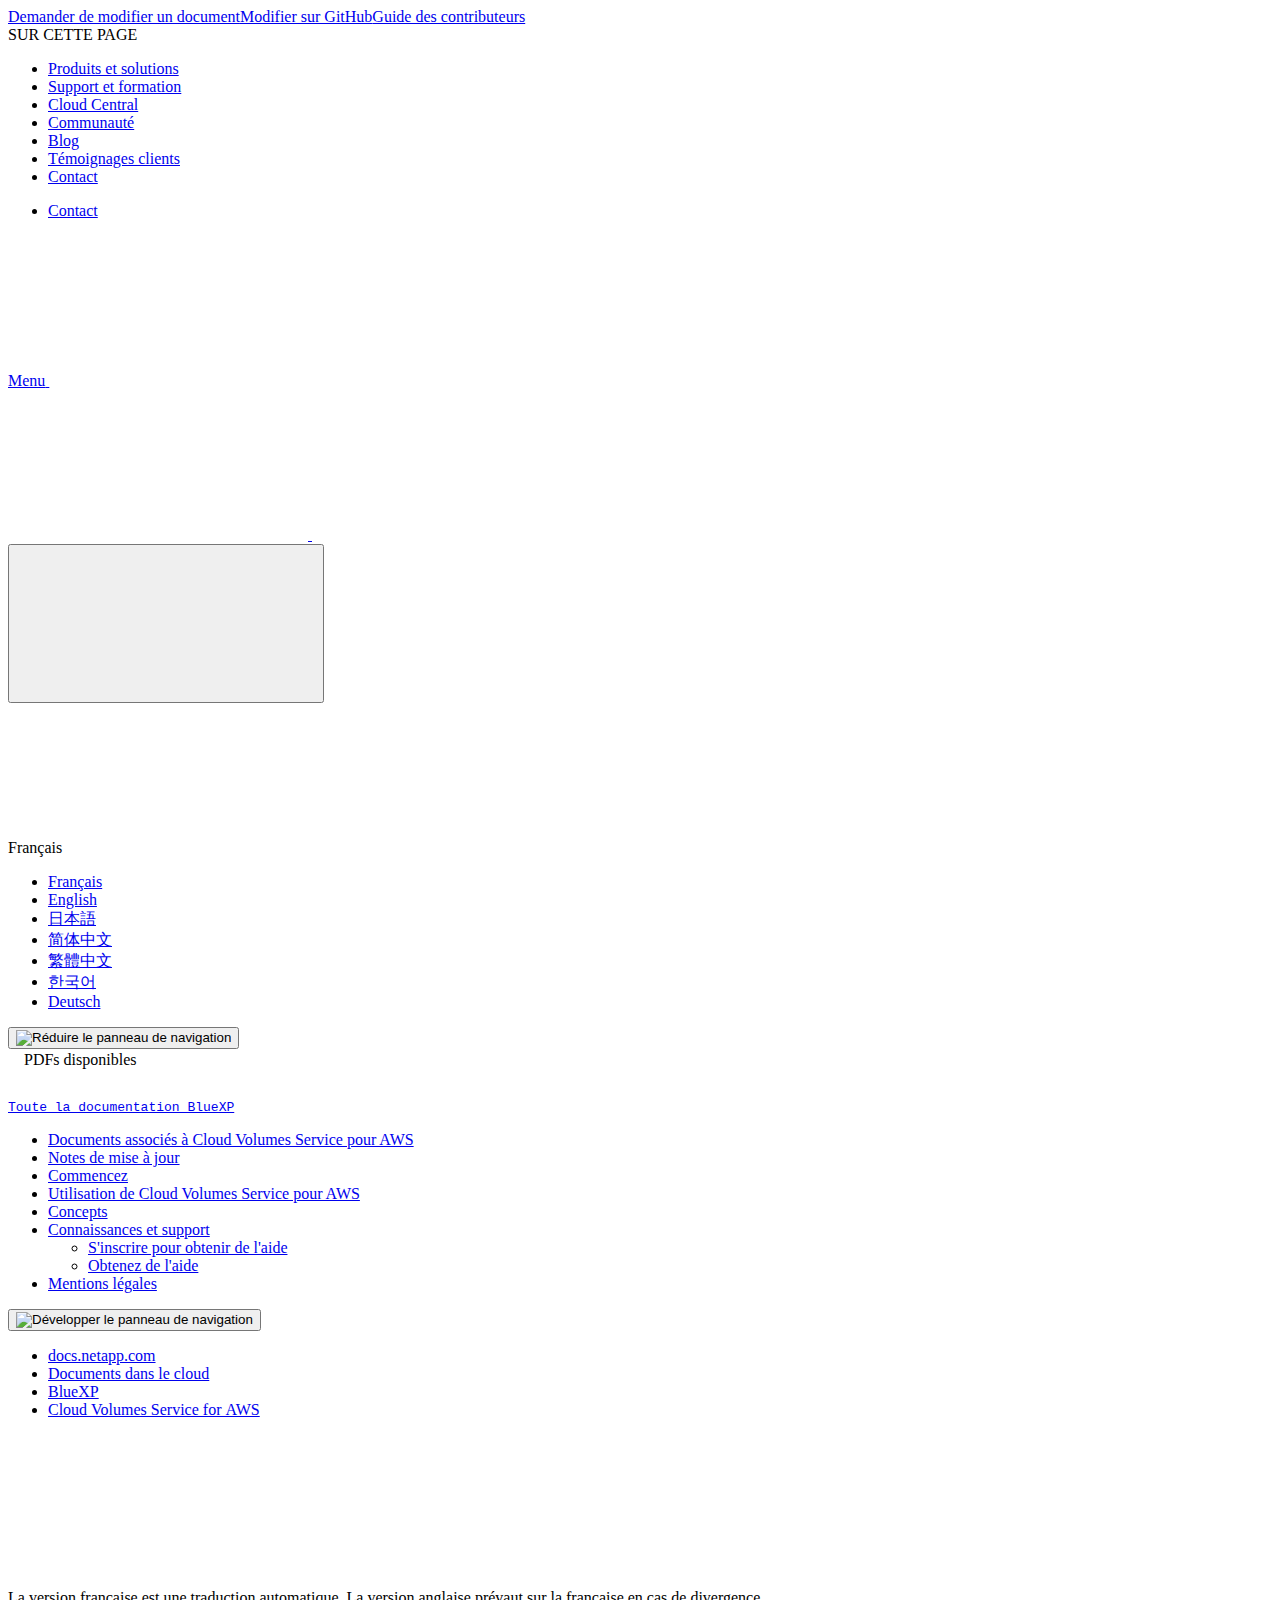
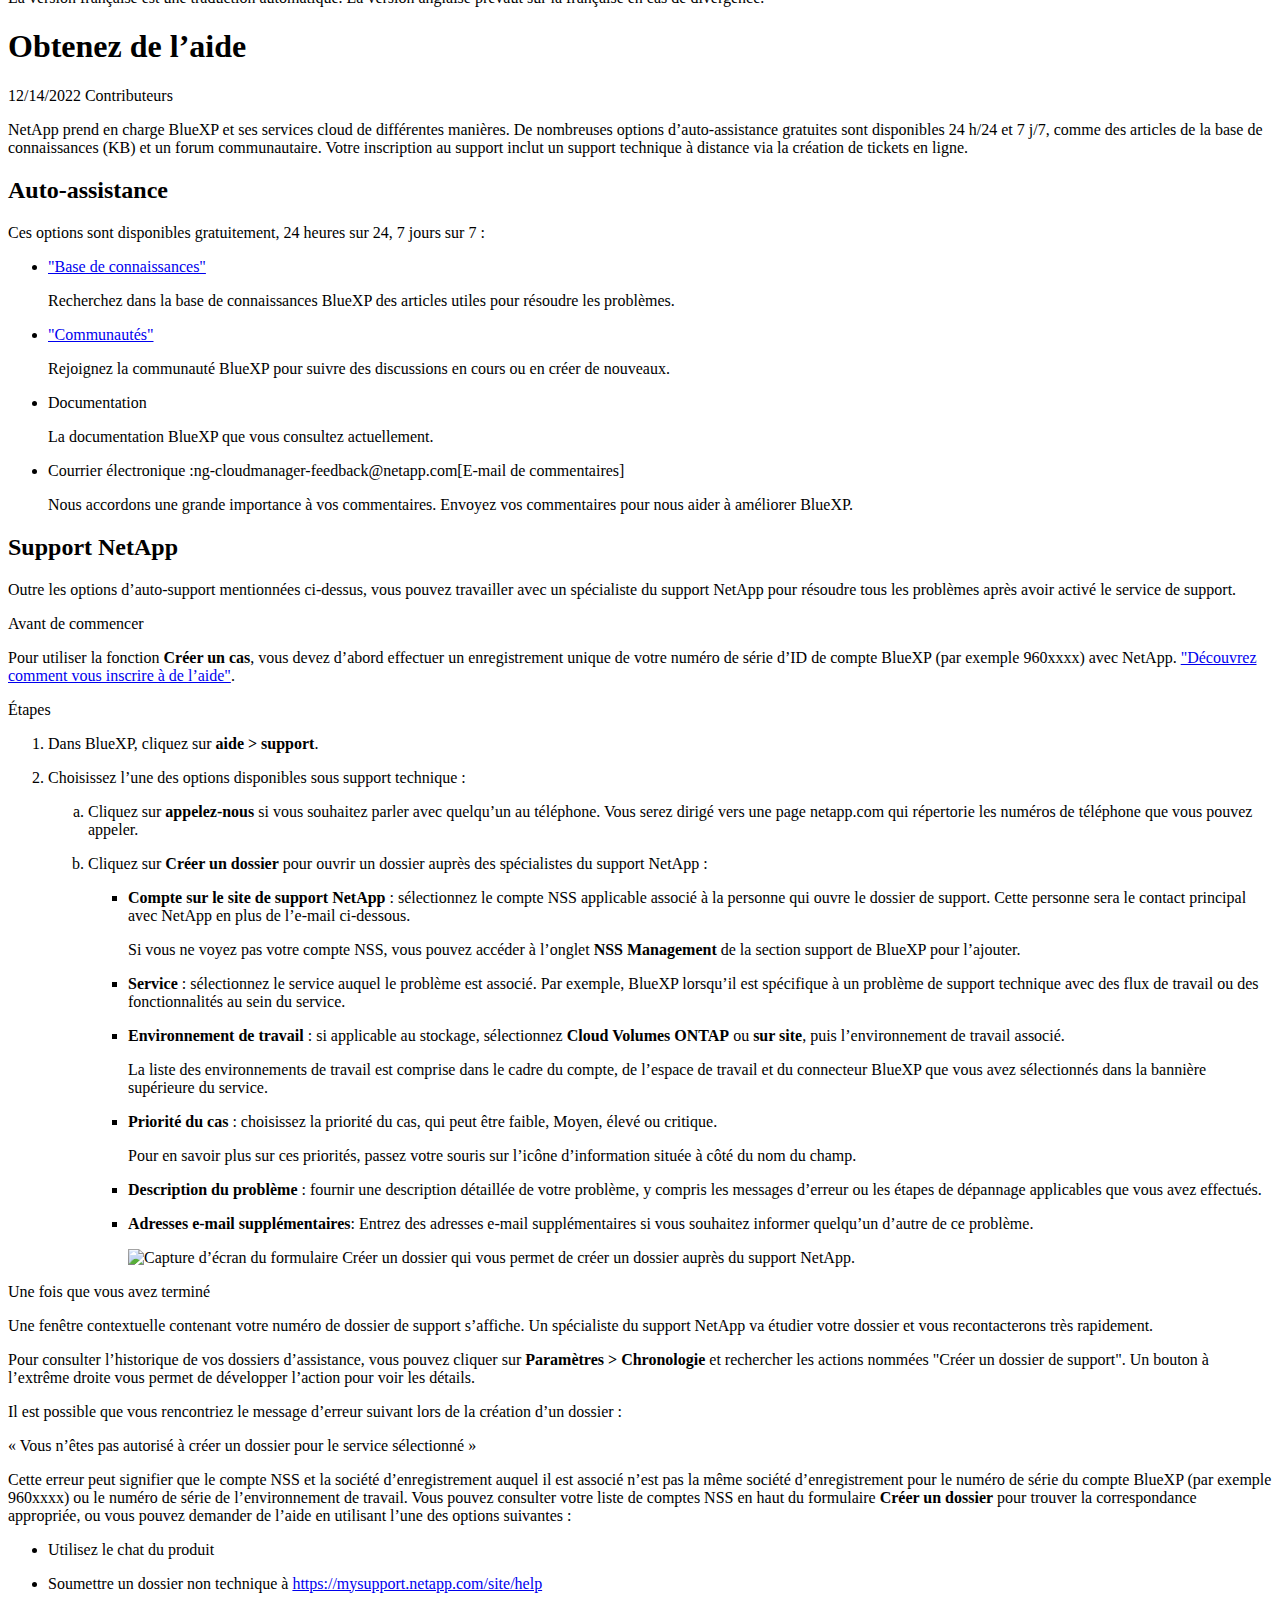
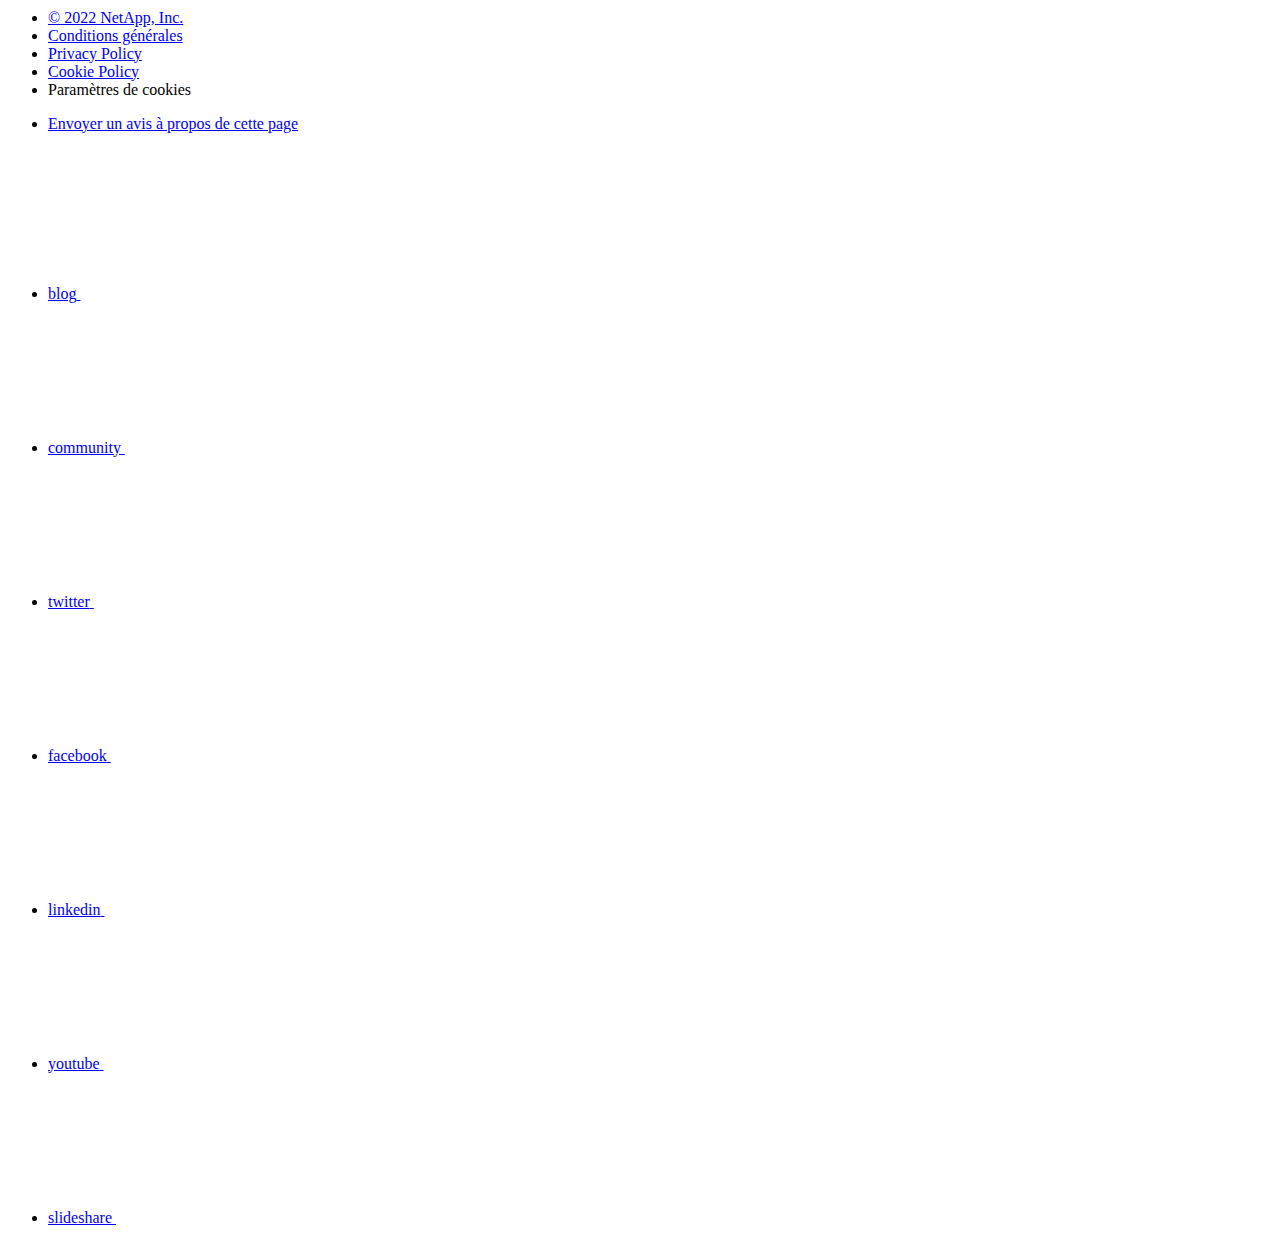
==== commit 21cf2e8e: "Deploying to gh-pages from  @ f218b7deeed25a8890114a5cccc9f037a9fb3e9b 🚀" ====
--- a/task-get-help.html
+++ b/task-get-help.html
@@ -681,7 +681,7 @@
 <p class="page-details">
   
     
-    <time datetime="2022-11-17 06:37:57 +0000">11/17/2022</time>
+    <time datetime="2022-12-14 18:28:49 +0000">12/14/2022</time>
     
   
 
@@ -741,6 +741,7 @@
 <p>Outre les options d&#8217;auto-support mentionnées ci-dessus, vous pouvez travailler avec un spécialiste du support NetApp pour résoudre tous les problèmes après avoir activé le service de support.</p>
 </div>
 <div class="paragraph">
+<div class="title">Avant de commencer</div>
 <p>Pour utiliser la fonction <strong>Créer un cas</strong>, vous devez d&#8217;abord effectuer un enregistrement unique de votre numéro de série d&#8217;ID de compte BlueXP (par exemple 960xxxx) avec NetApp. <a href="task-support-registration.html">"Découvrez comment vous inscrire à de l&#8217;aide"</a>.</p>
 </div>
 <div class="olist arabic">
@@ -799,6 +800,7 @@
 </ol>
 </div>
 <div class="paragraph">
+<div class="title">Une fois que vous avez terminé</div>
 <p>Une fenêtre contextuelle contenant votre numéro de dossier de support s&#8217;affiche. Un spécialiste du support NetApp va étudier votre dossier et vous recontacterons très rapidement.</p>
 </div>
 <div class="paragraph">
